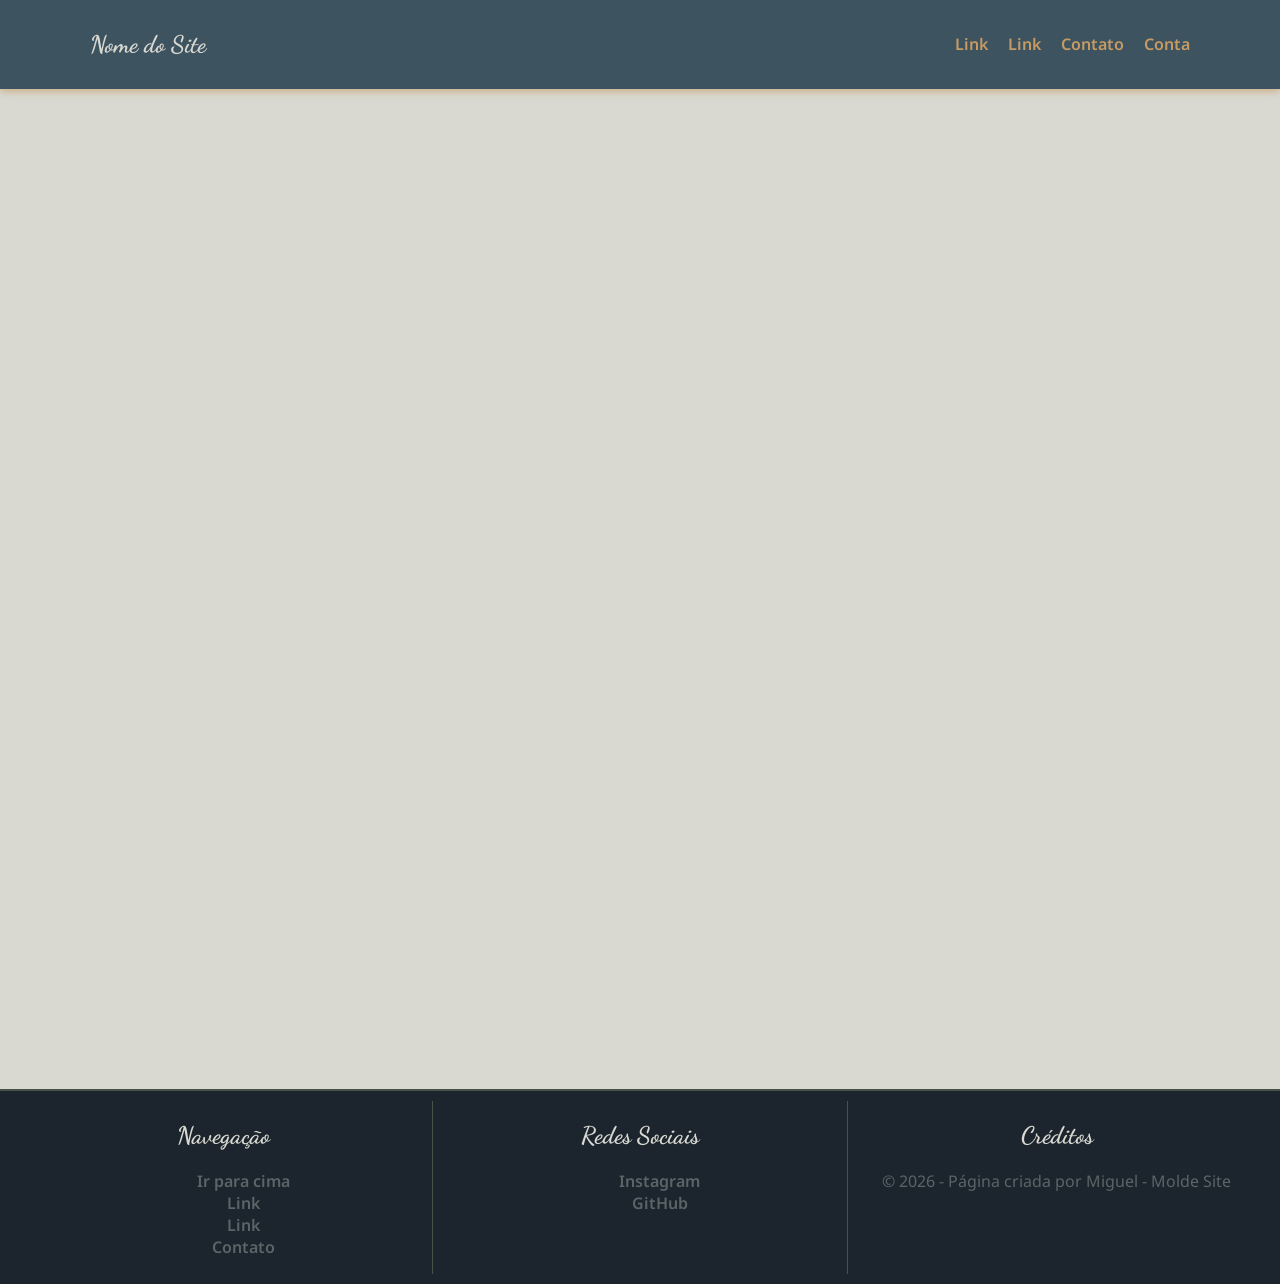
==== index.html @ 01b7ef20 "Primeiro Upload" ====
<!doctype html>
<html lang="pt-BR">
  <head>
    <meta charset="UTF-8" />
    <meta name="viewport" content="width=device-width, initial-scale=1.0" />
    <link rel="stylesheet" href="style.css" />
    <link rel="stylesheet" href="style.css" />
    <link rel="preconnect" href="https://fonts.googleapis.com" />
    <link rel="preconnect" href="https://fonts.gstatic.com" crossorigin />
    <link
      href="https://fonts.googleapis.com/css2?family=Dancing+Script:wght@400..700&family=Noto+Sans:ital,wght@0,100..900;1,100..900&display=swap"
      rel="stylesheet"
    />
    <title>Site base</title>
  </head>
  <body id="topo">
    <header class="topo">
      <nav class="menu">
        <h1 class="CardTitle">Nome do Site</h1>
        <ul class="LinksMenu">
          <li><a href="">Link</a></li>
          <li><a href="">Link</a></li>
          <li><a href="forms.html">Contato</a></li>
          <li><a href="">Conta</a></li>
        </ul>
      </nav>
    </header>
    <main>
      <!-- id="topo" -->
      <div style="height: 1000px" ;></div>
    </main>
    <footer class="bottom">
      <article class="box">
        <div class="CardLeft">
          <h2 class="CardTitle">Navegação</h2>
          <ul class="">
            <li><a class="button" href="#topo">Ir para cima</a></li>
            <li><a class="button" href="">Link</a></li>
            <li><a class="button" href="">Link</a></li>
            <li><a class="button" href="forms.html">Contato</a></li>
          </ul>
        </div>
        <div class="CardCenter">
          <h2 class="CardTitle">Redes Sociais</h2>
          <ul class="">
            <li>
              <a
                class="button"
                target="_blank"
                href="https://www.instagram.com/miguel.moraes___?igsi=ZnhrdTlhOXlob2tw"
                >Instagram</a
              >
            </li>
            <li>
              <a
                class="button"
                target="_blank"
                href="https://github.com/Me-Moraes"
                >GitHub</a
              >
            </li>
          </ul>
        </div>
        <div class="CardRight">
          <h2 class="CardTitle">Créditos</h2>
          <p>© 2026 - Página criada por Miguel - Molde Site</p>
        </div>
      </article>
    </footer>
    <script src="script.js"></script>
  </body>
</html>
---- style.css ----
/* 
Banco de cores	          Hex	      Uso sugerido
Azul Noite Fuji	        #1C252E	Fundo principal / cabeçalhos
Cinza Névoa	            #5B6467	Textos secundários
Azul Lago Kawaguchi	    #3E5360	Destaques e blocos
Branco Neve	            #D9D9D2	Fundo claro / contraste
Grafite Vulcânico	    #2B2F31	Tipografia principal
Dourado Luzes da Vila	#C69B63	Botões e detalhes elegantes
Verde Floresta Japonesa	#465248	Elementos naturais / ícones */

/* Corpo da página */
body {
  margin: 0;
  color: #2b2f31;
  font-family: "Noto Sans", arial;
  background-color: #d9d9d2;
}
/* Header e navegação (Flex) */
.topo {
  background-color: #3e5360;
  position: sticky;
  z-index: 100;
  box-shadow: 0 2px 8px rgba(198, 155, 99, 0.75);
}
.CardTitle {
  font-family: "Dancing Script", Arial;
  font-weight: 1200;
  color: #d9d9d2;
}
.menu {
  max-width: 1100px;
  margin: 0 auto;
  display: flex;
  justify-content: space-between;
  align-items: center;
  padding: 10px 15px;
}
.LinksMenu {
  display: flex;
  list-style: none;
  gap: 20px;
}

.LinksMenu a {
  color: #c69b63;
  font-weight: 600;
  text-decoration: none;
  transition: color 0.3s;
}
.LinksMenu a:hover {
  color: #d9d9d2;
}
/* Main (Grid) */

/* Forms (dentro da main) */
.form {
  max-width: 480px;
  margin: 40px auto;
  padding: 32px;
  background-color: #ebebe3;
  border: 1px solid #c69b63;
  border-radius: 12px;
  box-shadow: 0 4px 16px rgba(0, 0, 0, 0.07);
}

.form h2 {
  margin: 0 0 24px;
  font-size: 20px;
  color: #2b2f31;
}

.campos {
  margin-bottom: 20px;
}

.form label {
  display: block;
  margin-bottom: 6px;
  font-size: 14px;
  font-weight: 600;
  color: #2b2f31;
}

.form input[type="text"],
.form input[type="email"],
.form input[type="tel"],
.form select,
.form textarea {
  width: 100%;
  padding: 10px 14px;
  border: 1.5px solid #c69b63;
  border-radius: 8px;
  font-size: 15px;
  font-family: inherit;
  color: #2b2f31;
  background-color: #f0ecf7;
  box-sizing: border-box;
  transition:
    border-color 0.2s ease,
    box-shadow 0.2s ease;
}

.form input:focus,
.form select:focus,
.form textarea:focus {
  outline: none;
  border-color: #c69b63;
  box-shadow: 0 0 0 3px rgba(198, 155, 99, 0.2);
}

.form textarea {
  resize: vertical;
}

.form button[type="submit"] {
  width: 100%;
  padding: 12px;
  background-color: #f0ecf7;
  color: #2b2f31;
  border: 1px solid #bdbdb6;
  border-radius: 8px;
  font-size: 16px;
  font-weight: 600;
  cursor: pointer;
  transition:
    background-color 0.2s ease,
    transform 0.1s ease;
}

.form button[type="submit"]:hover {
  background-color: #bdbdbd;
  border: 1px solid #868681;
}

.form button[type="submit"]:active {
  transform: scale(0.97);
}
.form button[type="reset"] {
  width: 100%;
  padding: 12px;
  background-color: #eb2626;
  color: #2b2f31;
  border: 1px solid #c69b63;
  border-radius: 8px;
  font-size: 16px;
  font-weight: 600;
  cursor: pointer;
  transition:
    background-color 0.2s ease,
    transform 0.1s ease;
}

.form button[type="reset"]:hover {
  background-color: #961818;
  border: 1px solid #6d1313;
}

.form button[type="reset"]:active {
  transform: scale(0.97);
}

/* Footer Principal (Grid) */
.bottom {
  color: #5b6467;
  background-color: #1c252e;
  border-top: 2px solid #465248;
  max-height: 240px;
  justify-content: space-between;
}
.box {
  display: grid;
  grid-template-areas: "CardLeft CardCenter CardRight";
  grid-template-columns: 1fr 1fr 1fr;
  padding: 10px 15px;
}
.box div.CardLeft {
  grid-area: CardLeft 1;
  text-align: center;
}
.box div.CardCenter {
  grid-area: CardCenter 1;
  border-left: 1px solid #465248;
  border-right: 1px solid #465248;
  text-align: center;
}
.box div.CardRight {
  grid-area: CardRight 1;
  text-align: center;
}
.box a.button {
  color: #5b6467;
  font-weight: 600;
  transition: color 0.3s;
  text-decoration: none;
}
.box a:hover {
  color: #d9d9d2;
}
.box ul {
  list-style: none;
}
/* Uma outra abordagem abaixo (Footer) obs: não testado e provavelmente não funciona */
/* 
.CardFooter {
    padding: 10px 15px;
    min-height: 100px;
    min-width: 220px;
    border-left: 2px solid #C69B63;
    text-align: center;
}  */
/* 
.CardDiv {
    display: flex;
    padding: 10px 15px;
    justify-content: space-between;
}  */
/* 
.CardDiv a, ul, li {
    color: #C69B63;
    font-weight: 600;
    text-decoration: none;
    transition: color 0.3s;
    list-style: none;
} */
---- style.css ----
/* 
Banco de cores	          Hex	      Uso sugerido
Azul Noite Fuji	        #1C252E	Fundo principal / cabeçalhos
Cinza Névoa	            #5B6467	Textos secundários
Azul Lago Kawaguchi	    #3E5360	Destaques e blocos
Branco Neve	            #D9D9D2	Fundo claro / contraste
Grafite Vulcânico	    #2B2F31	Tipografia principal
Dourado Luzes da Vila	#C69B63	Botões e detalhes elegantes
Verde Floresta Japonesa	#465248	Elementos naturais / ícones */

/* Corpo da página */
body {
  margin: 0;
  color: #2b2f31;
  font-family: "Noto Sans", arial;
  background-color: #d9d9d2;
}
/* Header e navegação (Flex) */
.topo {
  background-color: #3e5360;
  position: sticky;
  z-index: 100;
  box-shadow: 0 2px 8px rgba(198, 155, 99, 0.75);
}
.CardTitle {
  font-family: "Dancing Script", Arial;
  font-weight: 1200;
  color: #d9d9d2;
}
.menu {
  max-width: 1100px;
  margin: 0 auto;
  display: flex;
  justify-content: space-between;
  align-items: center;
  padding: 10px 15px;
}
.LinksMenu {
  display: flex;
  list-style: none;
  gap: 20px;
}

.LinksMenu a {
  color: #c69b63;
  font-weight: 600;
  text-decoration: none;
  transition: color 0.3s;
}
.LinksMenu a:hover {
  color: #d9d9d2;
}
/* Main (Grid) */

/* Forms (dentro da main) */
.form {
  max-width: 480px;
  margin: 40px auto;
  padding: 32px;
  background-color: #ebebe3;
  border: 1px solid #c69b63;
  border-radius: 12px;
  box-shadow: 0 4px 16px rgba(0, 0, 0, 0.07);
}

.form h2 {
  margin: 0 0 24px;
  font-size: 20px;
  color: #2b2f31;
}

.campos {
  margin-bottom: 20px;
}

.form label {
  display: block;
  margin-bottom: 6px;
  font-size: 14px;
  font-weight: 600;
  color: #2b2f31;
}

.form input[type="text"],
.form input[type="email"],
.form input[type="tel"],
.form select,
.form textarea {
  width: 100%;
  padding: 10px 14px;
  border: 1.5px solid #c69b63;
  border-radius: 8px;
  font-size: 15px;
  font-family: inherit;
  color: #2b2f31;
  background-color: #f0ecf7;
  box-sizing: border-box;
  transition:
    border-color 0.2s ease,
    box-shadow 0.2s ease;
}

.form input:focus,
.form select:focus,
.form textarea:focus {
  outline: none;
  border-color: #c69b63;
  box-shadow: 0 0 0 3px rgba(198, 155, 99, 0.2);
}

.form textarea {
  resize: vertical;
}

.form button[type="submit"] {
  width: 100%;
  padding: 12px;
  background-color: #f0ecf7;
  color: #2b2f31;
  border: 1px solid #bdbdb6;
  border-radius: 8px;
  font-size: 16px;
  font-weight: 600;
  cursor: pointer;
  transition:
    background-color 0.2s ease,
    transform 0.1s ease;
}

.form button[type="submit"]:hover {
  background-color: #bdbdbd;
  border: 1px solid #868681;
}

.form button[type="submit"]:active {
  transform: scale(0.97);
}
.form button[type="reset"] {
  width: 100%;
  padding: 12px;
  background-color: #eb2626;
  color: #2b2f31;
  border: 1px solid #c69b63;
  border-radius: 8px;
  font-size: 16px;
  font-weight: 600;
  cursor: pointer;
  transition:
    background-color 0.2s ease,
    transform 0.1s ease;
}

.form button[type="reset"]:hover {
  background-color: #961818;
  border: 1px solid #6d1313;
}

.form button[type="reset"]:active {
  transform: scale(0.97);
}

/* Footer Principal (Grid) */
.bottom {
  color: #5b6467;
  background-color: #1c252e;
  border-top: 2px solid #465248;
  max-height: 240px;
  justify-content: space-between;
}
.box {
  display: grid;
  grid-template-areas: "CardLeft CardCenter CardRight";
  grid-template-columns: 1fr 1fr 1fr;
  padding: 10px 15px;
}
.box div.CardLeft {
  grid-area: CardLeft 1;
  text-align: center;
}
.box div.CardCenter {
  grid-area: CardCenter 1;
  border-left: 1px solid #465248;
  border-right: 1px solid #465248;
  text-align: center;
}
.box div.CardRight {
  grid-area: CardRight 1;
  text-align: center;
}
.box a.button {
  color: #5b6467;
  font-weight: 600;
  transition: color 0.3s;
  text-decoration: none;
}
.box a:hover {
  color: #d9d9d2;
}
.box ul {
  list-style: none;
}
/* Uma outra abordagem abaixo (Footer) obs: não testado e provavelmente não funciona */
/* 
.CardFooter {
    padding: 10px 15px;
    min-height: 100px;
    min-width: 220px;
    border-left: 2px solid #C69B63;
    text-align: center;
}  */
/* 
.CardDiv {
    display: flex;
    padding: 10px 15px;
    justify-content: space-between;
}  */
/* 
.CardDiv a, ul, li {
    color: #C69B63;
    font-weight: 600;
    text-decoration: none;
    transition: color 0.3s;
    list-style: none;
} */
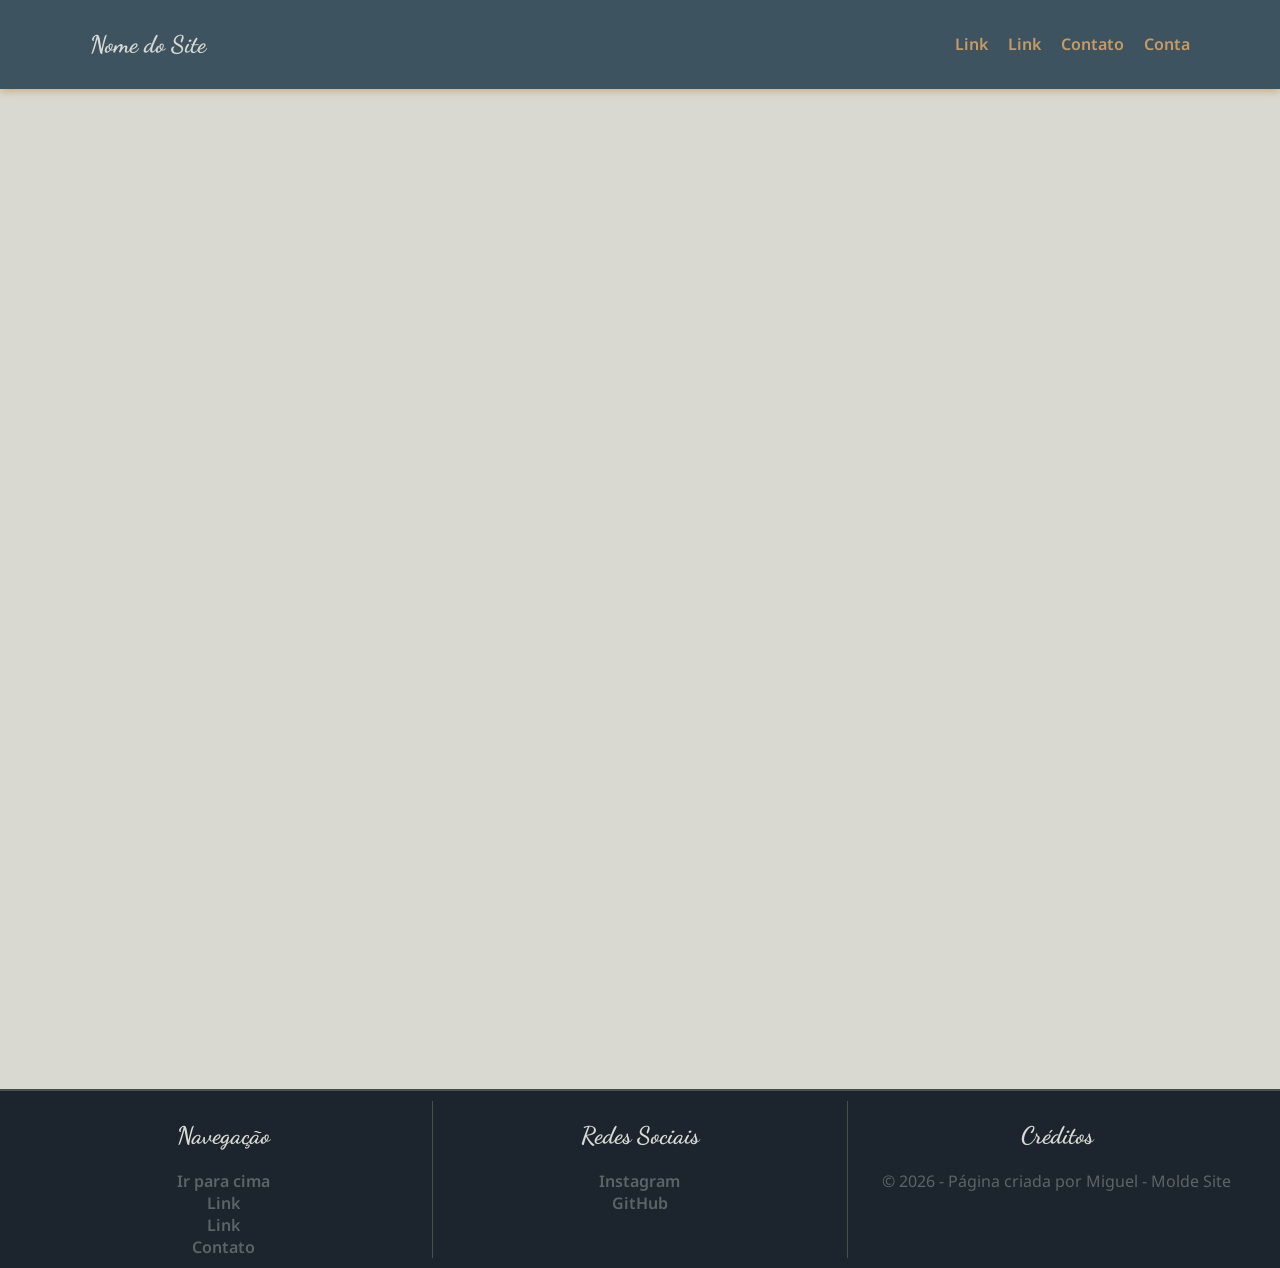
==== commit 377aba3c: "Atualização CSS, Linha: 199-200" ====
--- a/index.html
+++ b/index.html
@@ -3,7 +3,6 @@
   <head>
     <meta charset="UTF-8" />
     <meta name="viewport" content="width=device-width, initial-scale=1.0" />
-    <link rel="stylesheet" href="style.css" />
     <link rel="stylesheet" href="style.css" />
     <link rel="preconnect" href="https://fonts.googleapis.com" />
     <link rel="preconnect" href="https://fonts.gstatic.com" crossorigin />
@@ -33,16 +32,13 @@
       <article class="box">
         <div class="CardLeft">
           <h2 class="CardTitle">Navegação</h2>
-          <ul class="">
             <li><a class="button" href="#topo">Ir para cima</a></li>
             <li><a class="button" href="">Link</a></li>
             <li><a class="button" href="">Link</a></li>
             <li><a class="button" href="forms.html">Contato</a></li>
-          </ul>
         </div>
         <div class="CardCenter">
           <h2 class="CardTitle">Redes Sociais</h2>
-          <ul class="">
             <li>
               <a
                 class="button"
@@ -59,7 +55,6 @@
                 >GitHub</a
               >
             </li>
-          </ul>
         </div>
         <div class="CardRight">
           <h2 class="CardTitle">Créditos</h2>
--- a/style.css
+++ b/style.css
@@ -196,7 +196,7 @@
 .box a:hover {
   color: #d9d9d2;
 }
-.box ul {
+.box li {
   list-style: none;
 }
 /* Uma outra abordagem abaixo (Footer) obs: não testado e provavelmente não funciona */
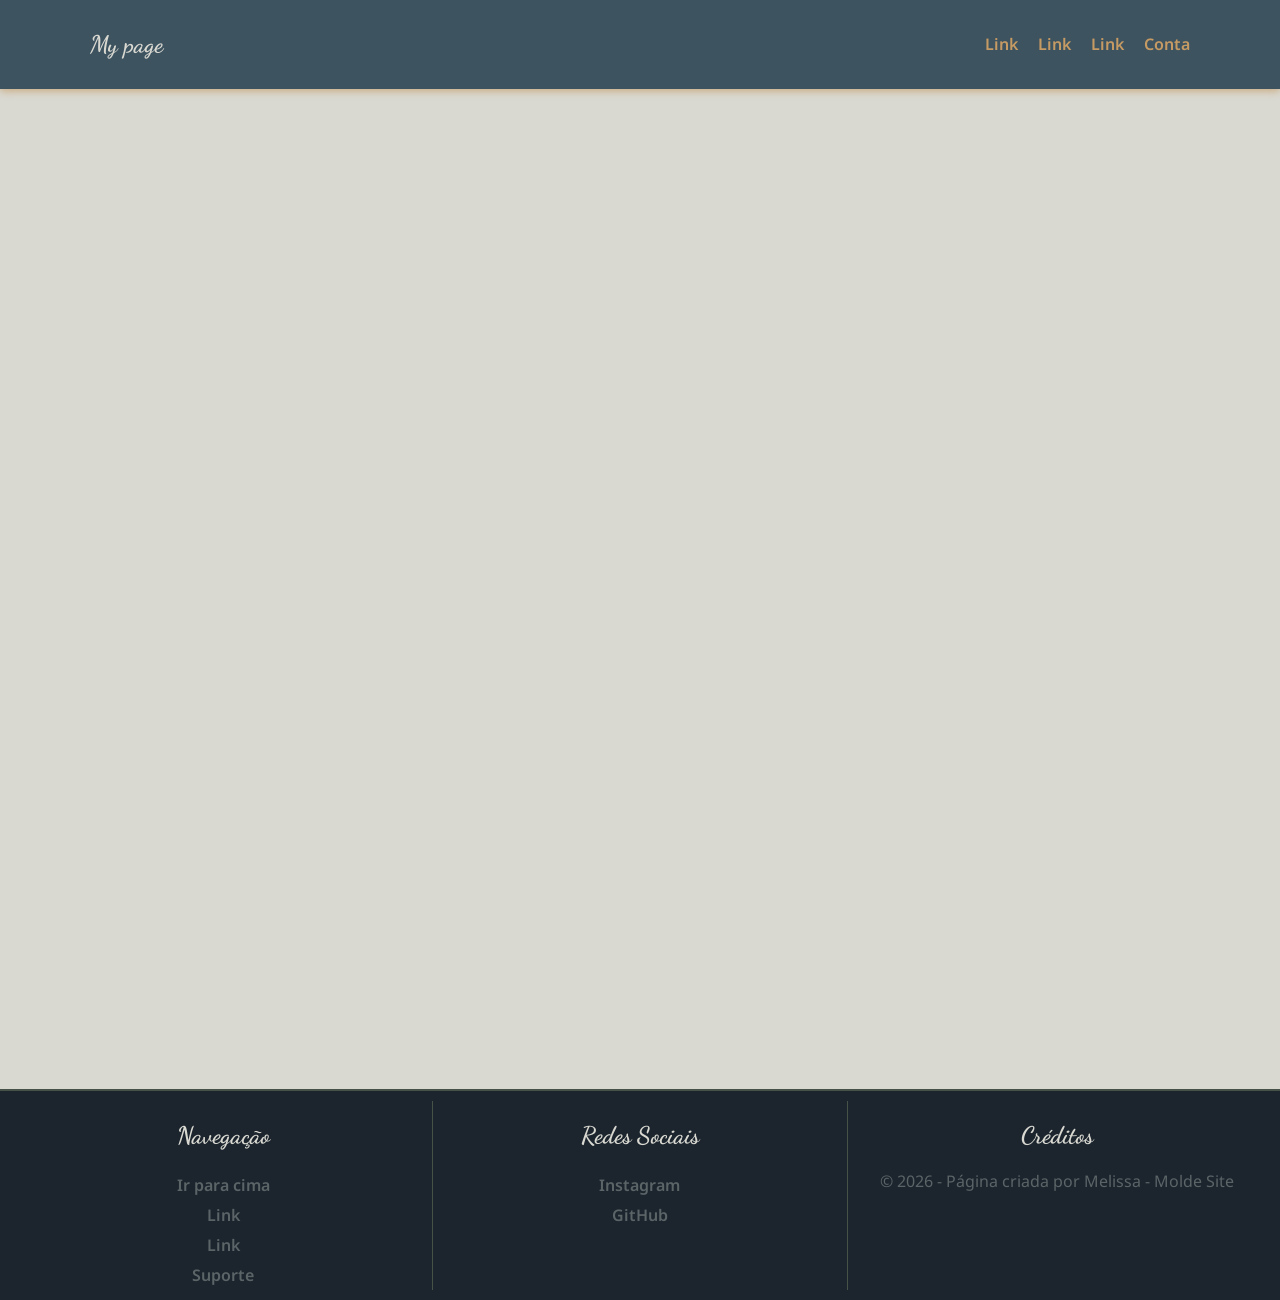
==== commit 494e0dd4: "Atualização geral e introdução login" ====
--- a/index.html
+++ b/index.html
@@ -10,55 +10,55 @@
       href="https://fonts.googleapis.com/css2?family=Dancing+Script:wght@400..700&family=Noto+Sans:ital,wght@0,100..900;1,100..900&display=swap"
       rel="stylesheet"
     />
-    <title>Site base</title>
+    <title>Home</title>
   </head>
   <body id="topo">
     <header class="topo">
       <nav class="menu">
-        <h1 class="CardTitle">Nome do Site</h1>
+        <h1 class="CardTitle">My page</h1>
         <ul class="LinksMenu">
           <li><a href="">Link</a></li>
           <li><a href="">Link</a></li>
-          <li><a href="forms.html">Contato</a></li>
+          <li><a href="">Link</a></li>
           <li><a href="">Conta</a></li>
         </ul>
       </nav>
     </header>
     <main>
       <!-- id="topo" -->
-      <div style="height: 1000px" ;></div>
+      <div style="height: 1000px";></div>
     </main>
     <footer class="bottom">
       <article class="box">
         <div class="CardLeft">
           <h2 class="CardTitle">Navegação</h2>
-            <li><a class="button" href="#topo">Ir para cima</a></li>
-            <li><a class="button" href="">Link</a></li>
-            <li><a class="button" href="">Link</a></li>
-            <li><a class="button" href="forms.html">Contato</a></li>
+          <li><a class="button" href="#topo">Ir para cima</a></li>
+          <li><a class="button" href="">Link</a></li>
+          <li><a class="button" href="">Link</a></li>
+          <li><a class="button" href="forms.html">Suporte</a></li>
         </div>
         <div class="CardCenter">
           <h2 class="CardTitle">Redes Sociais</h2>
-            <li>
-              <a
-                class="button"
-                target="_blank"
-                href="https://www.instagram.com/miguel.moraes___?igsi=ZnhrdTlhOXlob2tw"
-                >Instagram</a
-              >
-            </li>
-            <li>
-              <a
-                class="button"
-                target="_blank"
-                href="https://github.com/Me-Moraes"
-                >GitHub</a
-              >
-            </li>
+          <li>
+            <a
+              class="button"
+              target="_blank"
+              href="https://www.instagram.com/miguel.moraes___?igsi=ZnhrdTlhOXlob2tw"
+              >Instagram</a
+            >
+          </li>
+          <li>
+            <a
+              class="button"
+              target="_blank"
+              href="https://github.com/Me-Moraes"
+              >GitHub</a
+            >
+          </li>
         </div>
         <div class="CardRight">
           <h2 class="CardTitle">Créditos</h2>
-          <p>© 2026 - Página criada por Miguel - Molde Site</p>
+          <p>© 2026 - Página criada por Melissa - Molde Site</p>
         </div>
       </article>
     </footer>
--- a/style.css
+++ b/style.css
@@ -84,6 +84,7 @@
 .form input[type="text"],
 .form input[type="email"],
 .form input[type="tel"],
+.form input[type="password"],
 .form select,
 .form textarea {
   width: 100%;
@@ -93,7 +94,7 @@
   font-size: 15px;
   font-family: inherit;
   color: #2b2f31;
-  background-color: #f0ecf7;
+  background-color: #f7f7ec;
   box-sizing: border-box;
   transition:
     border-color 0.2s ease,
@@ -115,7 +116,7 @@
 .form button[type="submit"] {
   width: 100%;
   padding: 12px;
-  background-color: #f0ecf7;
+  background-color: #f7f6ec;
   color: #2b2f31;
   border: 1px solid #bdbdb6;
   border-radius: 8px;
@@ -198,27 +199,5 @@
 }
 .box li {
   list-style: none;
-}
-/* Uma outra abordagem abaixo (Footer) obs: não testado e provavelmente não funciona */
-/* 
-.CardFooter {
-    padding: 10px 15px;
-    min-height: 100px;
-    min-width: 220px;
-    border-left: 2px solid #C69B63;
-    text-align: center;
-}  */
-/* 
-.CardDiv {
-    display: flex;
-    padding: 10px 15px;
-    justify-content: space-between;
-}  */
-/* 
-.CardDiv a, ul, li {
-    color: #C69B63;
-    font-weight: 600;
-    text-decoration: none;
-    transition: color 0.3s;
-    list-style: none;
-} */
+  padding: 4px;
+}
